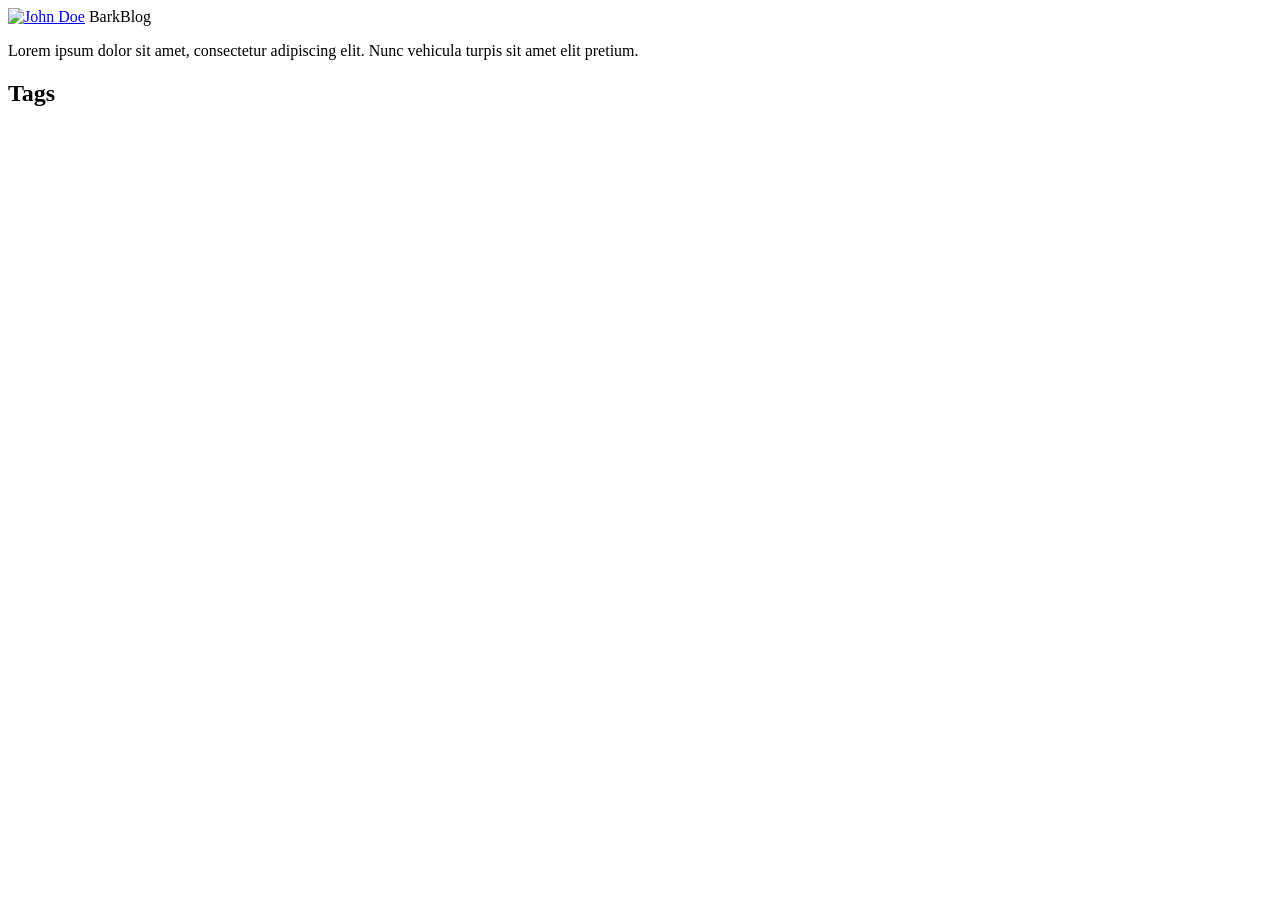
==== public/tags/index.html @ ae4f5c13 "2nd" ====
<!doctype html>
<html lang="en-us">
  <head>
    <title>Tags // BarkBlog</title>
    <link rel="shortcut icon" href="/favicon.ico" />
    <meta charset="utf-8" />
    <meta name="generator" content="Hugo 0.121.1">
    <meta name="viewport" content="width=device-width, initial-scale=1" />
    <meta name="author" content="John Doe" />
    <meta name="description" content="" />
    <link rel="stylesheet" href="/css/main.min.5b1fcc8902588589c4767187402a3c29f8b8d7a6fdef6d9f8f77045bb0d14fee.css" />
    <link rel="alternate" type="application/rss+xml" href="http://barkblog.pages.dev/tags/index.xml" title="BarkBlog">
    

    
    <meta name="twitter:card" content="summary"/><meta name="twitter:title" content="Tags"/>
<meta name="twitter:description" content=""/>

    <meta property="og:title" content="Tags" />
<meta property="og:description" content="" />
<meta property="og:type" content="website" />
<meta property="og:url" content="http://barkblog.pages.dev/tags/" />



  </head>
  <body>
    <header class="app-header">
      <a href="http://barkblog.pages.dev"><img class="app-header-avatar" src="/avatar.jpg" alt="John Doe" /></a>
      <span class="app-header-title">BarkBlog</span>
      <p>Lorem ipsum dolor sit amet, consectetur adipiscing elit. Nunc vehicula turpis sit amet elit pretium.</p>
    </header>
    <main class="app-container">
      
  <article>
    <h1>Tags</h1>
    <ul class="tags-list">
      
    </ul>
  </article>

    </main>
  </body>
</html>
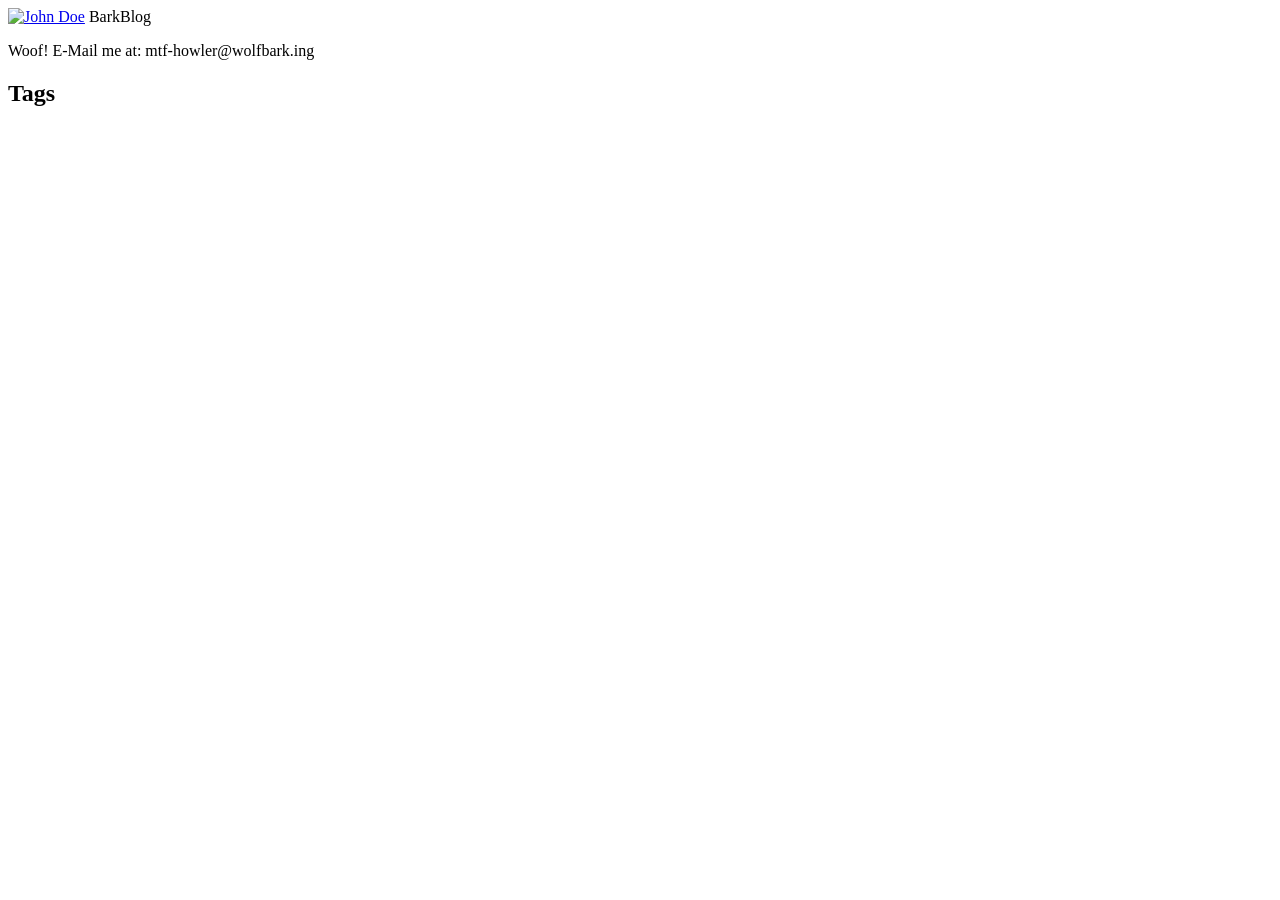
==== commit b63ecbb4: "woofwoofwoof im at my fucking limit" ====
--- a/public/tags/index.html
+++ b/public/tags/index.html
@@ -8,8 +8,8 @@
     <meta name="viewport" content="width=device-width, initial-scale=1" />
     <meta name="author" content="John Doe" />
     <meta name="description" content="" />
-    <link rel="stylesheet" href="/css/main.min.5b1fcc8902588589c4767187402a3c29f8b8d7a6fdef6d9f8f77045bb0d14fee.css" />
-    <link rel="alternate" type="application/rss+xml" href="http://barkblog.pages.dev/tags/index.xml" title="BarkBlog">
+    <link rel="stylesheet" href="/css/main.min.f11f2be91549c9e09708f232d264bd9187e5b7474e56a71706c417efa7e3fd00.css" />
+    <link rel="alternate" type="application/rss+xml" href="http://dogblog.pages.dev/tags/index.xml" title="BarkBlog">
     
 
     
@@ -19,16 +19,16 @@
     <meta property="og:title" content="Tags" />
 <meta property="og:description" content="" />
 <meta property="og:type" content="website" />
-<meta property="og:url" content="http://barkblog.pages.dev/tags/" />
+<meta property="og:url" content="http://dogblog.pages.dev/tags/" />
 
 
 
   </head>
   <body>
     <header class="app-header">
-      <a href="http://barkblog.pages.dev"><img class="app-header-avatar" src="/avatar.jpg" alt="John Doe" /></a>
+      <a href="http://dogblog.pages.dev"><img class="app-header-avatar" src="/avatar.jpg" alt="John Doe" /></a>
       <span class="app-header-title">BarkBlog</span>
-      <p>Lorem ipsum dolor sit amet, consectetur adipiscing elit. Nunc vehicula turpis sit amet elit pretium.</p>
+      <p>Woof! E-Mail me at: mtf-howler@wolfbark.ing</p>
     </header>
     <main class="app-container">
       
